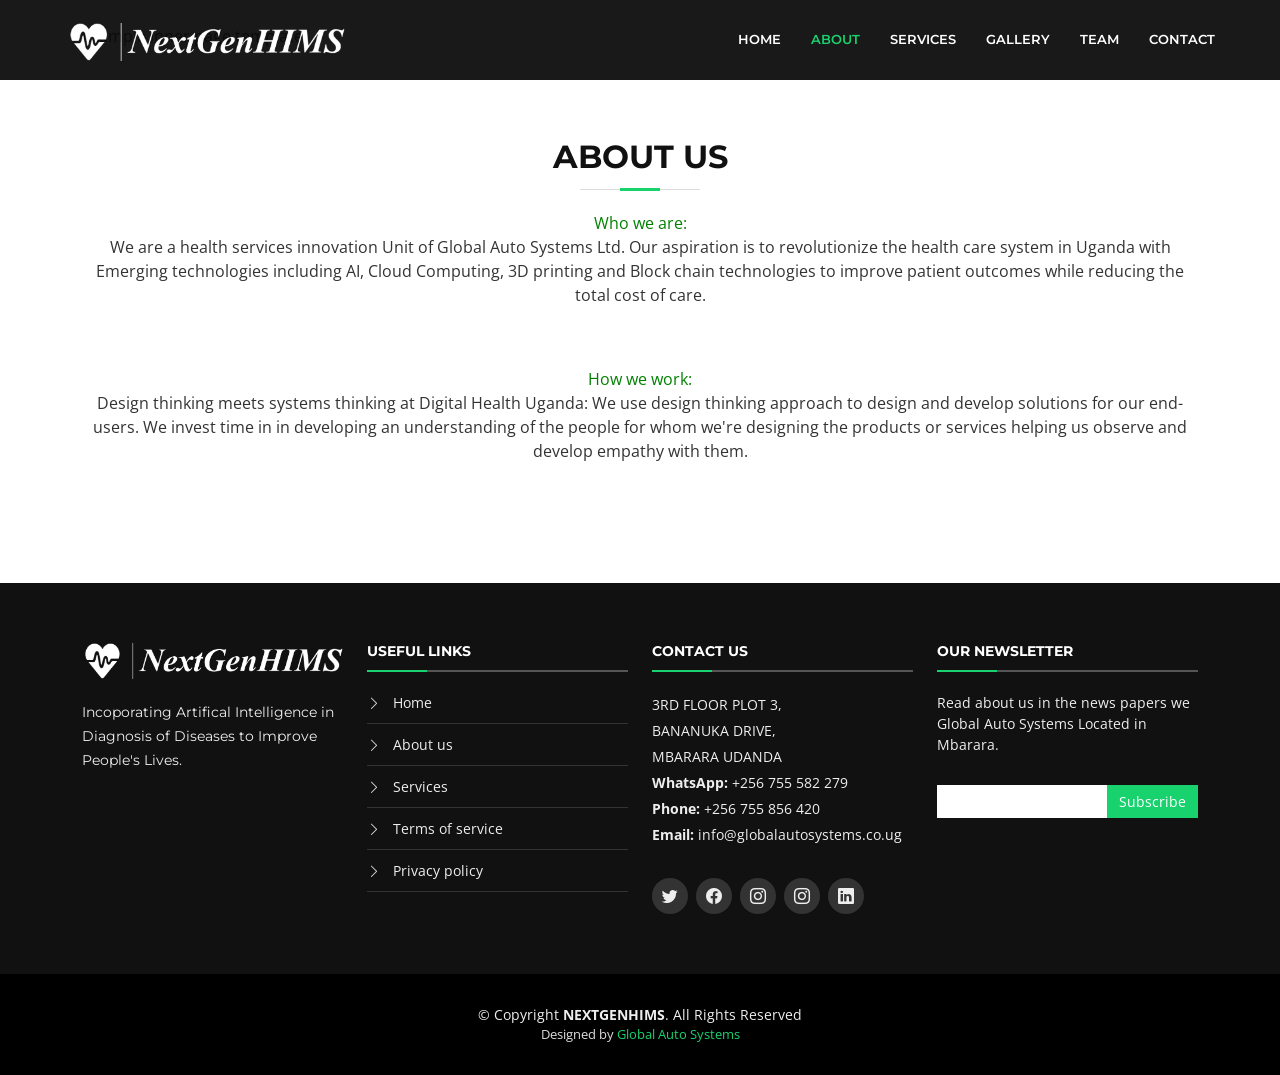
==== about.html @ 4ccf086f "first comment" ====
<!DOCTYPE html>
<html lang="en">

<head>
  <meta charset="utf-8">
  <meta content="width=device-width, initial-scale=1.0" name="viewport">

  <title>NexGenEms</title>
  <meta content="" name="description">
  <meta content="" name="keywords">

  <!-- Favicons -->
  <link style="height: 42cm; width: 42cm;" href="assets/img/NexGenEms logo.png" rel="icon">
  <link href="assets/img/apple-touch-icon.png" rel="apple-touch-icon">

  <!-- Google Fonts -->
  <link href="https://fonts.googleapis.com/css?family=Open+Sans:300,300i,400,400i,700,700i|Montserrat:300,400,500,700" rel="stylesheet">

  <!-- Vendor CSS Files -->
  <link href="assets/vendor/animate.css/animate.min.css" rel="stylesheet">
  <link href="assets/vendor/aos/aos.css" rel="stylesheet">
  <link href="assets/vendor/bootstrap/css/bootstrap.min.css" rel="stylesheet">
  <link href="assets/vendor/bootstrap-icons/bootstrap-icons.css" rel="stylesheet">
  <link href="assets/vendor/glightbox/css/glightbox.min.css" rel="stylesheet">
  <link href="assets/vendor/swiper/swiper-bundle.min.css" rel="stylesheet">

  <!-- Template Main CSS File -->
  <link href="assets/css/style.css" rel="stylesheet">

  <!-- =======================================================
  * Template Name: BizPage - v5.8.0
  * Template URL: https://bootstrapmade.com/bizpage-bootstrap-business-template/
  * Author: BootstrapMade.com
  * License: https://bootstrapmade.com/license/
  ======================================================== -->
</head>

<body>

  <!-- ======= Header ======= -->
  <header id="header" class="fixed-top d-flex align-items-center ">
    <div class="container-fluid">

      <div class="row justify-content-center align-items-center">
        <div class="col-xl-11 d-flex align-items-center justify-content-between">
          <!-- <h1 class="logo"><a href="index.html">NEXTGENHIMS</a></h1> -->
          <!-- Uncomment below if you prefer to use an image logo -->
          <a href="index.html" class="logo"><img src="assets/img/NexGenEms logo.png" alt="" class="img-fluid"></a>

          <nav id="navbar" class="navbar">
            <ul>
              <li><a class="nav-link scrollto " href="index.html">Home</a></li>
              <li><a class="nav-link scrollto active" href="about.html">About</a></li>
              <li><a class="nav-link scrollto" href="service.html">Services</a></li>
              <li><a class="nav-link scrollto " href="gallery.html">Gallery</a></li>
              <li><a class="nav-link scrollto" href="team.html">Team</a></li>
             
              <li><a class="nav-link scrollto" href="inner-page.html">Contact</a></li>
            </ul>
            <i class="bi bi-list mobile-nav-toggle"></i>
          </nav><!-- .navbar -->
        </div>
      </div>

    </div>
  </header><!-- End Header -->

  <main id="main">

    <section class="inner-page mt-4">
      <div class="container">
        <p>
          Example inner page template
        </p>
      </div>
    </section>

  <!-- ======= Skills Section ======= -->
    <section id="skills">
      <div class="container" data-aos="fade-up">

        <header class="section-header">
          <h3>About Us</h3>
          <p><span style="color: green;">Who we are:</span> <br>
             We are a health services innovation Unit of Global Auto Systems Ltd. Our aspiration is to revolutionize the health care system in Uganda with Emerging technologies including AI, Cloud Computing, 3D printing and Block chain technologies to improve patient outcomes while reducing the total cost of care.</p>

             <p>
              <span style="color: green;">How we work:</span> <br>
              Design thinking meets systems thinking at Digital Health Uganda: We use design thinking approach to design and develop solutions for our end-users. We invest time in in developing an understanding of the people for whom we're designing the products or services helping us observe and develop empathy with them.
             </p>
        </header>
        

        </div>
           
        <!-- <div class="store">
             <p style="text-align: center;">Read More</p>
             <div class="overlay">
              <div class="text">Global Auto Systems the best company in uganda located in Mbarara</div>
            </div>
        </div>      -->
    </section>
    <!-- End Skills Section -->

  
  </main><!-- End #main -->

<!-- ======= Footer ======= -->
<footer id="footer">
  <div class="footer-top">
    <div class="container">
      <div class="row">

        <div class="col-lg-3 col-md-6 footer-info">
          <a style="margin-right: 21px;" href="index.html" class="logo"><img src="assets/img/NexGenEms logo.png" alt="" class="img-fluid"></a><br><br>
          <!-- <h2>NEXTGENHIMS</h2> -->
          
          <p>Incoporating Artifical Intelligence in Diagnosis of Diseases to Improve People's Lives.</p>
        </div>

        <div class="col-lg-3 col-md-6 footer-links">
          <h4>Useful Links</h4>
          <ul>
            <li><i class="bi bi-chevron-right"></i> <a href="#">Home</a></li>
            <li><i class="bi bi-chevron-right"></i> <a href="#">About us</a></li>
            <li><i class="bi bi-chevron-right"></i> <a href="#">Services</a></li>
            <li><i class="bi bi-chevron-right"></i> <a href="#">Terms of service</a></li>
            <li><i class="bi bi-chevron-right"></i> <a href="#">Privacy policy</a></li>
          </ul>
        </div>

        <div class="col-lg-3 col-md-6 footer-contact">
          <h4>Contact Us</h4>
          <p>
            3RD FLOOR PLOT 3, <br>
            BANANUKA DRIVE,<br>
            MBARARA UDANDA <br>
            <strong>WhatsApp:</strong> +256 755 582 279<br>
            <strong>Phone:</strong> +256 755 856 420<br>
            <strong>Email:</strong> info@globalautosystems.co.ug<br>
          </p>

          <div class="social-links">
            <a href="#" class="twitter"><i class="bi bi-twitter"></i></a>
            <a href="#" class="facebook"><i class="bi bi-facebook"></i></a>
            <a href="#" class="instagram"><i class="bi bi-instagram"></i></a>
            <a href="#" class="instagram"><i class="bi bi-instagram"></i></a>
            <a href="#" class="linkedin"><i class="bi bi-linkedin"></i></a>
          </div>

        </div>

        <div class="col-lg-3 col-md-6 footer-newsletter">
          <h4>Our Newsletter</h4>
          <p>Read about us in the news papers we Global Auto Systems Located in Mbarara.</p>
          <form action="" method="post">
            <input type="email" name="email"><input type="submit" value="Subscribe">
          </form>
        </div>

      </div>
    </div>
  </div>

  <div class="container">
    <div class="copyright">
      &copy; Copyright <strong>NEXTGENHIMS</strong>. All Rights Reserved
    </div>
    <div class="credits">
      <!--
      All the links in the footer should remain intact.
      You can delete the links only if you purchased the pro version.
      Licensing information: https://bootstrapmade.com/license/
      Purchase the pro version with working PHP/AJAX contact form: https://bootstrapmade.com/buy/?theme=BizPage
    -->
      Designed by <a href="https://globalautosystems.co.ug/">Global Auto Systems</a>
    </div>
  </div>
</footer><!-- End Footer -->

<a href="#" class="back-to-top d-flex align-items-center justify-content-center"><i
    class="bi bi-arrow-up-short"></i></a>
<!-- Uncomment below i you want to use a preloader -->
<!-- <div id="preloader"></div> -->

<!-- Vendor JS Files -->
<script src="assets/vendor/purecounter/purecounter.js"></script>
<script src="assets/vendor/aos/aos.js"></script>
<script src="assets/vendor/bootstrap/js/bootstrap.bundle.min.js"></script>
<script src="assets/vendor/glightbox/js/glightbox.min.js"></script>
<script src="assets/vendor/isotope-layout/isotope.pkgd.min.js"></script>
<script src="assets/vendor/swiper/swiper-bundle.min.js"></script>
<script src="assets/vendor/waypoints/noframework.waypoints.js"></script>
<script src="assets/vendor/php-email-form/validate.js"></script>

<!-- Template Main JS File -->
<script src="assets/js/main.js"></script>
<!-- Custom template scripts -->
<script src="assets/js/magister.js"></script>

</body>

</html>
---- assets/css/style.css ----
/**
* Template Name: BizPage - v5.8.0
* Template URL: https://bootstrapmade.com/bizpage-bootstrap-business-template/
* Author: BootstrapMade.com
* License: https://bootstrapmade.com/license/
*/

/*--------------------------------------------------------------
# General
--------------------------------------------------------------*/
body {
  background: #fff;
  color: #666666;
  font-family: "Open Sans", sans-serif;
}

a {
  color: #18d26e;
  transition: 0.5s;
  text-decoration: none;
}

a:hover, a:active, a:focus {
  color: #18d36e;
  outline: none;
  text-decoration: none;
}

p {
  padding: 0;
  margin: 0 0 30px 0;
}

h1, h2, h3, h4, h5, h6 {
  font-family: "Montserrat", sans-serif;
  font-weight: 400;
  margin: 0 0 20px 0;
  padding: 0;
}

/*--------------------------------------------------------------
# Back to top button
--------------------------------------------------------------*/
.back-to-top {
  position: fixed;
  visibility: hidden;
  opacity: 0;
  right: 15px;
  bottom: 15px;
  z-index: 996;
  background: #18d26e;
  width: 40px;
  height: 40px;
  border-radius: 50px;
  transition: all 0.4s;
}
.back-to-top i {
  font-size: 28px;
  color: #fff;
  line-height: 0;
}
.back-to-top:hover {
  background: #2ce782;
  color: #fff;
}
.back-to-top.active {
  visibility: visible;
  opacity: 1;
}

/* Prelaoder */
#preloader {
  position: fixed;
  top: 0;
  left: 0;
  right: 0;
  bottom: 0;
  z-index: 9999;
  overflow: hidden;
  background: #fff;
}

#preloader:before {
  content: "";
  position: fixed;
  top: calc(50% - 30px);
  left: calc(50% - 30px);
  border: 6px solid #f2f2f2;
  border-top: 6px solid #18d26e;
  border-radius: 50%;
  width: 60px;
  height: 60px;
  -webkit-animation: animate-preloader 1s linear infinite;
  animation: animate-preloader 1s linear infinite;
}

@-webkit-keyframes animate-preloader {
  0% {
    transform: rotate(0deg);
  }
  100% {
    transform: rotate(360deg);
  }
}

@keyframes animate-preloader {
  0% {
    transform: rotate(0deg);
  }
  100% {
    transform: rotate(360deg);
  }
}
/*--------------------------------------------------------------
# Header
--------------------------------------------------------------*/
#header {
  transition: all 0.5s;
  z-index: 997;
  background: rgba(0, 0, 0, 0.9);
  height: 80px;
}
#header.header-transparent {
  background: transparent;
}
#header.header-scrolled {
  background: rgba(0, 0, 0, 0.9);
  height: 60px;
}
#header .logo {
  font-size: 34px;
  margin: 0;
  padding: 0;
  font-family: "Montserrat", sans-serif;
  font-weight: 700;
  letter-spacing: 3px;
  padding-left: 2px;
  /* border-left: 4px solid #18d26e; */
}
#header .logo a {
  color: #fff;
}
#header .logo img {
  height: 1cm;

  
}
@media (max-width: 992px) {
  #header .logo {
    font-size: 28px;
  }
}

/*--------------------------------------------------------------
# Navigation Menu
--------------------------------------------------------------*/
/**
* Desktop Navigation 
*/
.navbar {
  padding: 0;
}
.navbar ul {
  margin: 0;
  padding: 0;
  display: flex;
  list-style: none;
  align-items: center;
}
.navbar li {
  position: relative;
}
.navbar a, .navbar a:focus {
  display: flex;
  align-items: center;
  justify-content: space-between;
  padding: 10px 0 10px 30px;
  font-family: "Montserrat", sans-serif;
  font-size: 13px;
  font-weight: 600;
  color: #fff;
  white-space: nowrap;
  text-transform: uppercase;
  transition: 0.3s;
}
.navbar a i, .navbar a:focus i {
  font-size: 12px;
  line-height: 0;
  margin-left: 5px;
}
.navbar a:hover, .navbar .active, .navbar .active:focus, .navbar li:hover > a {
  color: #18d26e;
}
.navbar .dropdown ul {
  display: block;
  position: absolute;
  left: 14px;
  top: calc(100% + 30px);
  margin: 0;
  padding: 10px 0;
  z-index: 99;
  opacity: 0;
  visibility: hidden;
  background: #fff;
  box-shadow: 0px 0px 30px rgba(127, 137, 161, 0.25);
  transition: 0.3s;
}
.navbar .dropdown ul li {
  min-width: 200px;
}
.navbar .dropdown ul a {
  padding: 10px 20px;
  text-transform: none;
  color: #666666;
}
.navbar .dropdown ul a i {
  font-size: 12px;
}
.navbar .dropdown ul a:hover, .navbar .dropdown ul .active:hover, .navbar .dropdown ul li:hover > a {
  color: #18d26e;
}
.navbar .dropdown:hover > ul {
  opacity: 1;
  top: 100%;
  visibility: visible;
}
.navbar .dropdown .dropdown ul {
  top: 0;
  left: calc(100% - 30px);
  visibility: hidden;
}
.navbar .dropdown .dropdown:hover > ul {
  opacity: 1;
  top: 0;
  left: 100%;
  visibility: visible;
}
@media (max-width: 1366px) {
  .navbar .dropdown .dropdown ul {
    left: -90%;
  }
  .navbar .dropdown .dropdown:hover > ul {
    left: -100%;
  }
}


/********************************************************/
/*                    Navigation bar                    */
/********************************************************/
.mainmenu { z-index: 999999; width:100%;  padding: 5px 0 0 0;}
@media (min-width: 768px) {
	.mainmenu { position: fixed; }
}

.navbar-toggle {
	position:relative;
	float: right;
	display:block;
	padding: 9px 10px;
	background: rgba(255, 255, 255, 0.2);
	background-image: none;
	border: 0 none;
	top:0px; 
	-webkit-border-radius: 2px;
	   -moz-border-radius: 2px;
	        border-radius: 2px;
	outline: 0;
	opacity: 1;
	-webkit-transition: all .45s;
	   -moz-transition: all .45s;
	        transition: all .45s;
	        float: right;
}
.navbar-toggle .icon-bar {
  display: block;
  width: 22px;
  height: 2px;
  background: rgb(24,210,110);
}
.navbar-toggle .icon-bar + .icon-bar {
	margin-top: 4px;
}
.open .navbar-toggle { 
	top:-70px; 
	opacity: 0;  
}
.mainmenu .dropdown-menu {
	top: -14em;
	left: 0px;
	font-size: 13px;
	padding:0;
	background:none;
	border:0 none;
	border-radius: 2px;
	-webkit-box-shadow: none;
	box-shadow: none;
	display:block;
	opacity:0;
	-webkit-transition: all .45s;
	   -moz-transition: all .45s;
	        transition: all .45s;
}
.mainmenu .dropdown-menu .active { 
	font-weight:bold;
}
.mainmenu .open .dropdown-menu { 
	top:2px;
	opacity:1;
}
.mainmenu .dropdown-menu a { 
	padding:10px 10px;
	margin:0;
	color:white;
	text-decoration: none;
	-webkit-border-radius: 2px;
	   -moz-border-radius: 2px;
	        border-radius: 2px;
}
.mainmenu .dropdown-menu a:hover { 
	background:rgba(255,255,255,.1);
	color:white;
	padding:10px 8px 10px 12px;
}

/**
* Mobile Navigation 
*/
.mobile-nav-toggle {
  color: #fff;
  font-size: 28px;
  cursor: pointer;
  display: none;
  line-height: 0;
  transition: 0.5s;
}

@media (max-width: 991px) {
  .mobile-nav-toggle {
    display: block;
  }

  .navbar ul {
    display: none;
  }
}
.navbar-mobile {
  position: fixed;
  overflow: hidden;
  top: 0;
  right: 0;
  left: 0;
  bottom: 0;
  background: rgba(26, 26, 26, 0.9);
  transition: 0.3s;
  z-index: 999;
}
.navbar-mobile .mobile-nav-toggle {
  position: absolute;
  top: 15px;
  right: 15px;
}
.navbar-mobile ul {
  display: block;
  position: absolute;
  top: 55px;
  right: 15px;
  bottom: 15px;
  left: 15px;
  padding: 10px 0;
  background-color: #fff;
  overflow-y: auto;
  transition: 0.3s;
}
.navbar-mobile a, .navbar-mobile a:focus {
  padding: 10px 20px;
  font-size: 15px;
  color: #333333;
}
.navbar-mobile a:hover, .navbar-mobile .active, .navbar-mobile li:hover > a {
  color: #18d26e;
}
.navbar-mobile .getstarted, .navbar-mobile .getstarted:focus {
  margin: 15px;
}
.navbar-mobile .dropdown ul {
  position: static;
  display: none;
  margin: 10px 20px;
  padding: 10px 0;
  z-index: 99;
  opacity: 1;
  visibility: visible;
  background: #fff;
  box-shadow: 0px 0px 30px rgba(127, 137, 161, 0.25);
}
.navbar-mobile .dropdown ul li {
  min-width: 200px;
}
.navbar-mobile .dropdown ul a {
  padding: 10px 20px;
}
.navbar-mobile .dropdown ul a i {
  font-size: 12px;
}
.navbar-mobile .dropdown ul a:hover, .navbar-mobile .dropdown ul .active:hover, .navbar-mobile .dropdown ul li:hover > a {
  color: #18d26e;
}
.navbar-mobile .dropdown > .dropdown-active {
  display: block;
}


/*--------------------------------------------------------------
# overlay
--------------------------------------------------------------*/
.overlay {
  position: absolute;
  top: 0;
  bottom: 0;
  left: 0;
  right: 0;
  height: 100%;
  width: 100%;
  opacity: 0;
  transition: .5s ease;
  background-color: rgb(24,210,110);
}

.store:hover .overlay {
  opacity: 1;
}
.text {
  color: white;
  font-size: 20px;
  position: absolute;
  top: 50%;
  left: 50%;
  -webkit-transform: translate(-50%, -50%);
  -ms-transform: translate(-50%, -50%);
  transform: translate(-50%, -50%);
  text-align: center;
}

/*--------------------------------------------------------------
# Hero Section
--------------------------------------------------------------*/
#hero {
  width: 100%;
  height: 120vh;
  background: #000;
  overflow: hidden;
  position: relative;
}
@media (max-height: 500px) {
  #hero {
    height: 150vh;
  }
}
#hero .carousel, #hero .carousel-inner, #hero .carousel-item, #hero .carousel-item::before {
  position: absolute;
  top: 0;
  right: 0;
  left: 0;
  bottom: 0;
}
#hero .carousel-item {
  background-size: cover;
  background-position: center;
  background-repeat: no-repeat;
}
#hero .carousel-item::before {
  content: "";
  background-color: rgba(0, 0, 0, 0.7);
}
#hero .carousel-container {
  display: flex;
  justify-content: center;
  align-items: center;
  /* position: absolute; */
  margin-top: 100px;
  bottom: 0;
  top: 5px;
  left: 50px;
  right: 50px;
}
#hero .container {
  text-align: center;
}
#hero h2 {
  color: rgb(24,210,110);
  margin-bottom: 30px;
  font-size: 48px;
  font-weight: 700;
}
@media (max-width: 768px) {
  #hero h2 {
    font-size: 28px;
  }
}
#hero p {
  width: 80%;
  margin: 0 auto 30px auto;
  color: #fff;
}
@media (min-width: 1024px) {
  #hero p {
    width: 60%;
  }
}
#hero .carousel-fade {
  overflow: hidden;
}
#hero .carousel-fade .carousel-inner .carousel-item {
  transition-property: opacity;
}
#hero .carousel-fade .carousel-inner .carousel-item,
#hero .carousel-fade .carousel-inner .active.carousel-item-start,
#hero .carousel-fade .carousel-inner .active.carousel-item-end {
  opacity: 0;
}
#hero .carousel-fade .carousel-inner .active,
#hero .carousel-fade .carousel-inner .carousel-item-next.carousel-item-start,
#hero .carousel-fade .carousel-inner .carousel-item-prev.carousel-item-end {
  opacity: 1;
  transition: 0.5s;
}
#hero .carousel-fade .carousel-inner .carousel-item-next,
#hero .carousel-fade .carousel-inner .carousel-item-prev,
#hero .carousel-fade .carousel-inner .active.carousel-item-start,
#hero .carousel-fade .carousel-inner .active.carousel-item-end {
  left: 0;
  transform: translate3d(0, 0, 0);
}
#hero .carousel-control-prev, #hero .carousel-control-next {
  width: 10%;
}
@media (min-width: 1024px) {
  #hero .carousel-control-prev, #hero .carousel-control-next {
    width: 5%;
  }
}
#hero .carousel-control-next-icon, #hero .carousel-control-prev-icon {
  background: none;
  font-size: 32px;
  color: rgb(24,210,110);
  line-height: 1;
}
#hero .carousel-indicators li {
  cursor: pointer;
}
#hero .btn-get-started {
  font-family: "Montserrat", sans-serif;
  font-weight: 500;
  font-size: 16px;
  letter-spacing: 1px;
  display: inline-block;
  padding: 8px 32px;
  border-radius: 50px;
  transition: 0.5s;
  margin: 10px;
  color: #fff;
  background: #18d26e;
}
#hero .btn-get-started:hover {
  background: #fff;
  color: #18d26e;
}

/*--------------------------------------------------------------
# Sections
--------------------------------------------------------------*/
section {
  overflow: hidden;
}

/* Sections Header
--------------------------------*/
.section-header h3 {
  font-size: 32px;
  color: #111;
  text-transform: uppercase;
  text-align: center;
  font-weight: 700;
  position: relative;
  padding-bottom: 15px;
}
.section-header h3::before {
  content: "";
  position: absolute;
  display: block;
  width: 120px;
  height: 1px;
  background: #ddd;
  bottom: 1px;
  left: calc(50% - 60px);
}
.section-header h3::after {
  content: "";
  position: absolute;
  display: block;
  width: 40px;
  height: 3px;
  background: #18d26e;
  bottom: 0;
  left: calc(50% - 20px);
}
.section-header p {
  text-align: center;
  padding-bottom: 30px;
  color: #333;
}

/* Section with background
--------------------------------*/
.section-bg {
  background: #f7f7f7;
}

/*--------------------------------------------------------------
# Breadcrumbs
--------------------------------------------------------------*/
.breadcrumbs {
  padding: 20px 0;
  background-color: #f7f7f7;
  min-height: 40px;
  margin-top: 80px;
}
.breadcrumbs h2 {
  font-size: 24px;
  margin-bottom: 0;
  font-weight: 400;
}
.breadcrumbs ol {
  display: flex;
  flex-wrap: wrap;
  list-style: none;
  padding: 0;
  margin: 0;
  font-size: 14px;
}
.breadcrumbs ol li + li {
  padding-left: 10px;
}
.breadcrumbs ol li + li::before {
  display: inline-block;
  padding-right: 10px;
  color: #6c757d;
  content: "/";
}
@media (max-width: 768px) {
  .breadcrumbs .d-flex {
    display: block !important;
  }
  .breadcrumbs ol {
    display: block;
  }
  .breadcrumbs ol li {
    display: inline-block;
  }
}

/* Featured Services Section
--------------------------------*/
#featured-services {
  background: #000;
}
#featured-services .box {
  padding: 30px 20px;
}
#featured-services .box-bg {
  background-image: linear-gradient(0deg, #000000 0%, #242323 50%, #000000 100%);
}
#featured-services i {
  color: #18d26e;
  font-size: 48px;
  display: inline-block;
  line-height: 1;
}
#featured-services h4 {
  font-weight: 400;
  margin: 15px 0;
  font-size: 18px;
}
#featured-services h4 a {
  color: #fff;
}
#featured-services h4 a:hover {
  color: #18d26e;
}
#featured-services p {
  font-size: 14px;
  line-height: 24px;
  color: #fff;
  margin-bottom: 0;
}

/* About Us Section
--------------------------------*/
#about {
  background: url("../img/about-bg.jpg") center top no-repeat fixed;
  background-size: cover;
  padding: 40px 0 40px 0;
  position: relative;
}
#about::before {
  content: "";
  position: absolute;
  left: 0;
  right: 0;
  top: 0;
  bottom: 0;
  /* background: rgba(255, 255, 255, 0.92); */
  z-index: 9;
}
#about .container {
  position: relative;
  z-index: 10;
}
#about .about-col {
  background: #fff;
  border-radius: 0 0 4px 4px;
  box-shadow: 0px 2px 12px rgba(0, 0, 0, 0.08);
  margin-bottom: 20px;
}
#about .about-col .img {
  position: relative;
}
#about .about-col .img img {
  border-radius: 4px 4px 0 0;
}
#about .about-col .icon {
  width: 64px;
  height: 64px;
  text-align: center;
  position: absolute;
  background-color: #18d26e;
  border-radius: 50%;
  border: 4px solid #fff;
  left: calc(50% - 32px);
  bottom: -30px;
  transition: 0.3s;
  display: flex;
  align-items: center;
  justify-content: center;
}
#about .about-col i {
  font-size: 28px;
  line-height: 0;
  color: #fff;
  transition: 0.3s;
}
#about .about-col:hover .icon {
  background-color: #fff;
}
#about .about-col:hover i {
  color: #18d26e;
}
#about .about-col h2 {
  color: #000;
  text-align: center;
  font-weight: 700;
  font-size: 20px;
  padding: 0;
  margin: 40px 0 12px 0;
}
#about .about-col h2 a {
  color: #000;
}
#about .about-col h2 a:hover {
  color: #18d26e;
}
#about .about-col p {
  font-size: 14px;
  line-height: 24px;
  color: #333;
  margin-bottom: 0;
  padding: 0 20px 20px 20px;
}

/* Services Section
--------------------------------*/
#services {
  background: #fff;
  background-size: cover;
  padding: 60px 0 40px 0;
}
#services .box {
  margin-bottom: 30px;
}
#services .icon {
  float: left;
}
#services .icon i {
  color: #18d26e;
  font-size: 36px;
  line-height: 0;
  transition: 0.5s;
}
#services .title {
  margin-left: 60px;
  font-weight: 700;
  margin-bottom: 15px;
  font-size: 18px;
}
#services .title a {
  color: #111;
}
#services .box:hover .title a {
  color: #18d26e;
}
#services .description {
  font-size: 14px;
  margin-left: 60px;
  line-height: 24px;
  margin-bottom: 0;
}

/* Call To Action Section
--------------------------------*/
#call-to-action {
  background: linear-gradient(rgba(0, 142, 99, 0.1), rgba(0, 0, 0, 0.1)), url(../img/call-to-action-bg.jpg) fixed center center;
  background-size: cover;
  padding: 60px 0;
}
#call-to-action h3 {
  color: #fff;
  font-size: 28px;
  font-weight: 700;
}
#call-to-action p {
  color: #fff;
}
#call-to-action .cta-btn {
  font-family: "Montserrat", sans-serif;
  text-transform: uppercase;
  font-weight: 500;
  font-size: 16px;
  letter-spacing: 1px;
  display: inline-block;
  padding: 8px 28px;
  border-radius: 25px;
  transition: 0.5s;
  margin-top: 10px;
  border: 2px solid #fff;
  color: #fff;
}
#call-to-action .cta-btn:hover {
  background: #18d26e;
  border: 2px solid #18d26e;
}

/* Call To Action Section
--------------------------------*/
#skills {
  padding: 60px 0;
}
#skills .progress {
  height: 35px;
  margin-bottom: 10px;
  border-radius: 0;
}
#skills .progress .skill {
  font-family: "Open Sans", sans-serif;
  line-height: 35px;
  padding: 0;
  margin: 0 0 0 20px;
  text-transform: uppercase;
}
#skills .progress .skill .val {
  float: right;
  font-style: normal;
  margin: 0 20px 0 0;
}
#skills .progress-bar {
  width: 1px;
  text-align: left;
  transition: 0.9s;
}

/* Facts Section
--------------------------------*/
#facts {
  background: url("../img/facts-bg.jpg") center top no-repeat fixed;
  background-size: cover;
  padding: 60px 0 0 0;
  position: relative;
}
#facts::before {
  content: "";
  position: absolute;
  left: 0;
  right: 0;
  top: 0;
  bottom: 0;
  background: rgba(255, 255, 255, 0.88);
  z-index: 9;
}
#facts .container {
  position: relative;
  z-index: 10;
}
#facts .counters span {
  font-family: "Montserrat", sans-serif;
  font-weight: bold;
  font-size: 48px;
  display: block;
  color: #18d26e;
}
#facts .counters p {
  padding: 0;
  margin: 0 0 20px 0;
  font-family: "Montserrat", sans-serif;
  font-size: 14px;
  color: #111;
}
#facts .facts-img {
  text-align: center;
  padding-top: 30px;
}

/* Portfolio Section
--------------------------------*/
#portfolio {
  padding: 60px 0;
}
#portfolio #portfolio-flters {
  padding: 0;
  margin: 5px 0 35px 0;
  list-style: none;
  text-align: center;
}
#portfolio #portfolio-flters li {
  cursor: pointer;
  margin: 15px 15px 15px 0;
  display: inline-block;
  padding: 10px 20px;
  font-size: 12px;
  line-height: 20px;
  color: #666666;
  border-radius: 4px;
  text-transform: uppercase;
  background: #fff;
  margin-bottom: 5px;
  transition: all 0.3s ease-in-out;
}
#portfolio #portfolio-flters li:hover, #portfolio #portfolio-flters li.filter-active {
  background: #18d26e;
  color: #fff;
}
#portfolio #portfolio-flters li:last-child {
  margin-right: 0;
}
#portfolio .portfolio-wrap {
  box-shadow: 0px 2px 12px rgba(0, 0, 0, 0.08);
  transition: 0.3s;
}
#portfolio .portfolio-wrap:hover {
  box-shadow: 0px 4px 14px rgba(0, 0, 0, 0.16);
}
#portfolio .portfolio-item {
  position: relative;
  height: 360px;
  overflow: hidden;
}
#portfolio .portfolio-item figure {
  background: #000;
  overflow: hidden;
  height: 240px;
  position: relative;
  border-radius: 4px 4px 0 0;
  margin: 0;
}
#portfolio .portfolio-item figure:hover img {
  opacity: 0.4;
  transition: 0.3s;
}
#portfolio .portfolio-item figure .link-preview, #portfolio .portfolio-item figure .link-details {
  position: absolute;
  display: inline-flex;
  align-items: center;
  justify-content: center;
  opacity: 0;
  line-height: 1;
  text-align: center;
  width: 36px;
  height: 36px;
  background: #fff;
  border-radius: 50%;
  transition: 0.2s linear;
}
#portfolio .portfolio-item figure .link-preview i, #portfolio .portfolio-item figure .link-details i {
  font-size: 22px;
  color: #333;
  line-height: 0;
}
#portfolio .portfolio-item figure .link-preview:hover, #portfolio .portfolio-item figure .link-details:hover {
  background: #18d26e;
}
#portfolio .portfolio-item figure .link-preview:hover i, #portfolio .portfolio-item figure .link-details:hover i {
  color: #fff;
}
#portfolio .portfolio-item figure .link-preview {
  left: calc(50% - 38px);
  top: calc(50% - 18px);
}
#portfolio .portfolio-item figure .link-details {
  right: calc(50% - 38px);
  top: calc(50% - 18px);
}
#portfolio .portfolio-item figure:hover .link-preview {
  opacity: 1;
  left: calc(50% - 44px);
}
#portfolio .portfolio-item figure:hover .link-details {
  opacity: 1;
  right: calc(50% - 44px);
}
#portfolio .portfolio-item .portfolio-info {
  background: #fff;
  text-align: center;
  padding: 30px;
  height: 90px;
  border-radius: 0 0 3px 3px;
}
#portfolio .portfolio-item .portfolio-info h4 {
  font-size: 18px;
  line-height: 1px;
  font-weight: 700;
  margin-bottom: 18px;
  padding-bottom: 0;
}
#portfolio .portfolio-item .portfolio-info h4 a {
  color: #333;
}
#portfolio .portfolio-item .portfolio-info h4 a:hover {
  color: #18d26e;
}
#portfolio .portfolio-item .portfolio-info p {
  padding: 0;
  margin: 0;
  color: #b8b8b8;
  font-weight: 500;
  font-size: 14px;
  text-transform: uppercase;
}

/*--------------------------------------------------------------
# Portfolio Details
--------------------------------------------------------------*/
.portfolio-details {
  padding-top: 40px;
}
.portfolio-details .portfolio-details-slider img {
  width: 100%;
}
.portfolio-details .portfolio-details-slider .swiper-pagination {
  margin-top: 20px;
  position: relative;
}
.portfolio-details .portfolio-details-slider .swiper-pagination .swiper-pagination-bullet {
  width: 12px;
  height: 12px;
  background-color: #fff;
  opacity: 1;
  border: 1px solid #18d26e;
}
.portfolio-details .portfolio-details-slider .swiper-pagination .swiper-pagination-bullet-active {
  background-color: #18d26e;
}
.portfolio-details .portfolio-info {
  padding: 30px;
  box-shadow: 0px 0 30px rgba(51, 51, 51, 0.08);
}
.portfolio-details .portfolio-info h3 {
  font-size: 22px;
  font-weight: 700;
  margin-bottom: 20px;
  padding-bottom: 20px;
  border-bottom: 1px solid #eee;
}
.portfolio-details .portfolio-info ul {
  list-style: none;
  padding: 0;
  font-size: 15px;
}
.portfolio-details .portfolio-info ul li + li {
  margin-top: 10px;
}
.portfolio-details .portfolio-description {
  padding-top: 30px;
}
.portfolio-details .portfolio-description h2 {
  font-size: 26px;
  font-weight: 700;
  margin-bottom: 20px;
}
.portfolio-details .portfolio-description p {
  padding: 0;
}

/* Clients Section
--------------------------------*/
#clients {
  padding: 60px 0;
}
#clients img {
  opacity: 0.5;
  transition: 0.3s;
}
#clients img:hover {
  opacity: 1;
}
#clients .swiper-pagination {
  margin-top: 30px;
  position: relative;
}
#clients .swiper-pagination .swiper-pagination-bullet {
  width: 12px;
  height: 12px;
  background-color: #fff;
  opacity: 1;
  border: 1px solid #18d26e;
}
#clients .swiper-pagination .swiper-pagination-bullet-active {
  background-color: #18d26e;
}

/* Testimonials Section
--------------------------------*/
#testimonials {
  padding: 60px 0;
}
#testimonials .section-header {
  margin-bottom: 40px;
}
#testimonials .testimonials-carousel, #testimonials .testimonials-slider {
  overflow: hidden;
}
#testimonials .testimonial-item {
  text-align: center;
}
#testimonials .testimonial-item .testimonial-img {
  width: 120px;
  border-radius: 50%;
  border: 4px solid #fff;
  margin: 0 auto;
}
#testimonials .testimonial-item h3 {
  font-size: 20px;
  font-weight: bold;
  margin: 10px 0 5px 0;
  color: #111;
}
#testimonials .testimonial-item h4 {
  font-size: 14px;
  color: #999;
  margin: 0 0 15px 0;
}
#testimonials .testimonial-item .quote-sign-left {
  margin-top: -15px;
  padding-right: 10px;
  display: inline-block;
  width: 37px;
}
#testimonials .testimonial-item .quote-sign-right {
  margin-bottom: -15px;
  padding-left: 10px;
  display: inline-block;
  max-width: 100%;
  width: 37px;
}
#testimonials .testimonial-item p {
  font-style: italic;
  margin: 0 auto 15px auto;
}
@media (min-width: 992px) {
  #testimonials .testimonial-item p {
    width: 80%;
  }
}
#testimonials .swiper-pagination {
  margin-top: 20px;
  position: relative;
}
#testimonials .swiper-pagination .swiper-pagination-bullet {
  width: 12px;
  height: 12px;
  background-color: #fff;
  opacity: 1;
  border: 1px solid #18d26e;
}
#testimonials .swiper-pagination .swiper-pagination-bullet-active {
  background-color: #18d26e;
}

/* Team Section
--------------------------------*/
#team {
  background: #fff;
  padding: 60px 0;
}
#team .member {
  text-align: center;
  margin-bottom: 20px;
  background: #000;
  position: relative;
}
#team .member .member-info {
  opacity: 0;
  display: flex;
  justify-content: center;
  align-items: center;
  position: absolute;
  bottom: 0;
  top: 0;
  left: 0;
  right: 0;
  transition: 0.2s;
}
#team .member .member-info-content {
  margin-top: -50px;
  transition: margin 0.2s;
}
#team .member:hover .member-info {
  background: rgba(0, 0, 0, 0.7);
  opacity: 1;
  transition: 0.4s;
}
#team .member:hover .member-info-content {
  margin-top: 0;
  transition: margin 0.4s;
}
#team .member h4 {
  font-weight: 700;
  margin-bottom: 2px;
  font-size: 18px;
  color: #fff;
}
#team .member span {
  font-style: italic;
  display: block;
  font-size: 13px;
  color: #fff;
}
#team .member .social {
  margin-top: 15px;
}
#team .member .social a {
  transition: none;
  color: #fff;
}
#team .member .social a:hover {
  color: #18d26e;
}
#team .member .social i {
  font-size: 18px;
  margin: 0 2px;
}

/* Contact Section
--------------------------------*/
#contact {
  padding: 60px 0;
}
#contact .contact-info {
  margin-bottom: 20px;
  text-align: center;
}
#contact .contact-info i {
  font-size: 48px;
  display: inline-block;
  margin-bottom: 10px;
  color: #18d26e;
}
#contact .contact-info address, #contact .contact-info p {
  margin-bottom: 0;
  color: #000;
}
#contact .contact-info h3 {
  font-size: 18px;
  margin-bottom: 15px;
  font-weight: bold;
  text-transform: uppercase;
  color: #999;
}
#contact .contact-info a {
  color: #000;
}
#contact .contact-info a:hover {
  color: #18d26e;
}
#contact .contact-address, #contact .contact-phone, #contact .contact-email {
  margin-bottom: 20px;
}
@media (min-width: 768px) {
  #contact .contact-address, #contact .contact-phone, #contact .contact-email {
    padding: 20px 0;
  }
}
@media (min-width: 768px) {
  #contact .contact-phone {
    border-left: 1px solid #ddd;
    border-right: 1px solid #ddd;
  }
}
#contact .php-email-form {
  box-shadow: 0 0 30px rgba(214, 215, 216, 0.6);
  padding: 30px;
  background: #fff;
}
#contact .php-email-form .error-message {
  display: none;
  color: #fff;
  background: #ed3c0d;
  text-align: left;
  padding: 15px;
  font-weight: 600;
}
#contact .php-email-form .error-message br + br {
  margin-top: 25px;
}
#contact .php-email-form .sent-message {
  display: none;
  color: #fff;
  background: #18d26e;
  text-align: center;
  padding: 15px;
  font-weight: 600;
}
#contact .php-email-form .loading {
  display: none;
  background: #fff;
  text-align: center;
  padding: 15px;
}
#contact .php-email-form .loading:before {
  content: "";
  display: inline-block;
  border-radius: 50%;
  width: 24px;
  height: 24px;
  margin: 0 10px -6px 0;
  border: 3px solid #18d26e;
  border-top-color: #eee;
  -webkit-animation: animate-loading 1s linear infinite;
  animation: animate-loading 1s linear infinite;
}
#contact .php-email-form .form-group {
  margin-bottom: 20px;
}
#contact .php-email-form input, #contact .php-email-form textarea {
  padding: 10px 14px;
  border-radius: 0;
  box-shadow: none;
  font-size: 15px;
}
#contact .php-email-form input::focus, #contact .php-email-form textarea::focus {
  background-color: #18d26e;
}
#contact .php-email-form button[type=submit] {
  background: #18d26e;
  border: 0;
  padding: 10px 30px;
  color: #fff;
  transition: 0.4s;
  cursor: pointer;
}
#contact .php-email-form button[type=submit]:hover {
  background: #13a456;
}
@-webkit-keyframes animate-loading {
  0% {
    transform: rotate(0deg);
  }
  100% {
    transform: rotate(360deg);
  }
}
@keyframes animate-loading {
  0% {
    transform: rotate(0deg);
  }
  100% {
    transform: rotate(360deg);
  }
}

/*--------------------------------------------------------------
# Blog
--------------------------------------------------------------*/
.blog {
  padding: 40px 0 20px 0;
}
.blog .entry {
  padding: 30px;
  margin-bottom: 60px;
  box-shadow: 0 4px 16px rgba(0, 0, 0, 0.1);
}
.blog .entry .entry-img {
  max-height: 440px;
  margin: -30px -30px 20px -30px;
  overflow: hidden;
}
.blog .entry .entry-title {
  font-size: 28px;
  font-weight: bold;
  padding: 0;
  margin: 0 0 20px 0;
}
.blog .entry .entry-title a {
  color: #333333;
  transition: 0.3s;
}
.blog .entry .entry-title a:hover {
  color: #18d26e;
}
.blog .entry .entry-meta {
  margin-bottom: 15px;
  color: #18d26e;
}
.blog .entry .entry-meta ul {
  display: flex;
  flex-wrap: wrap;
  list-style: none;
  align-items: center;
  padding: 0;
  margin: 0;
}
.blog .entry .entry-meta ul li + li {
  padding-left: 20px;
}
.blog .entry .entry-meta i {
  font-size: 16px;
  margin-right: 8px;
  line-height: 0;
}
.blog .entry .entry-meta a {
  color: #666666;
  font-size: 14px;
  display: inline-block;
  line-height: 1;
}
.blog .entry .entry-content p {
  line-height: 24px;
}
.blog .entry .entry-content .read-more {
  -moz-text-align-last: right;
  text-align-last: right;
}
.blog .entry .entry-content .read-more a {
  display: inline-block;
  background: #fff;
  color: #333333;
  padding: 6px 30px 8px 30px;
  transition: 0.3s;
  font-size: 14px;
  border-radius: 50px;
  border: 2px solid #18d26e;
}
.blog .entry .entry-content .read-more a:hover {
  background: #18d26e;
  color: #fff;
}
.blog .entry .entry-content h3 {
  font-size: 22px;
  margin-top: 30px;
  font-weight: bold;
}
.blog .entry .entry-content blockquote {
  overflow: hidden;
  background-color: #fafafa;
  padding: 60px;
  position: relative;
  text-align: center;
  margin: 20px 0;
}
.blog .entry .entry-content blockquote p {
  color: #666666;
  line-height: 1.6;
  margin-bottom: 0;
  font-style: italic;
  font-weight: 500;
  font-size: 22px;
}
.blog .entry .entry-content blockquote::after {
  content: "";
  position: absolute;
  left: 0;
  top: 0;
  bottom: 0;
  width: 3px;
  background-color: #18d26e;
  margin-top: 20px;
  margin-bottom: 20px;
}
.blog .entry .entry-footer {
  padding-top: 10px;
  border-top: 1px solid #e6e6e6;
}
.blog .entry .entry-footer i {
  color: #18d26e;
  display: inline;
}
.blog .entry .entry-footer a {
  color: #666666;
  transition: 0.3s;
}
.blog .entry .entry-footer a:hover {
  color: #18d26e;
}
.blog .entry .entry-footer .cats {
  list-style: none;
  display: inline;
  padding: 0 20px 0 0;
  font-size: 14px;
}
.blog .entry .entry-footer .cats li {
  display: inline-block;
}
.blog .entry .entry-footer .tags {
  list-style: none;
  display: inline;
  padding: 0;
  font-size: 14px;
}
.blog .entry .entry-footer .tags li {
  display: inline-block;
}
.blog .entry .entry-footer .tags li + li::before {
  padding-right: 6px;
  color: #6c757d;
  content: ",";
}
.blog .entry .entry-footer .share {
  font-size: 16px;
}
.blog .entry .entry-footer .share i {
  padding-left: 5px;
}
.blog .entry-single {
  margin-bottom: 30px;
}
.blog .blog-author {
  padding: 20px;
  margin-bottom: 30px;
  box-shadow: 0 4px 16px rgba(0, 0, 0, 0.1);
}
.blog .blog-author img {
  width: 120px;
  margin-right: 20px;
}
.blog .blog-author h4 {
  font-weight: 600;
  font-size: 22px;
  margin-bottom: 0px;
  padding: 0;
  color: #333333;
}
.blog .blog-author .social-links {
  margin: 0 10px 10px 0;
}
.blog .blog-author .social-links a {
  color: rgba(51, 51, 51, 0.4);
  margin-right: 5px;
  transition: 0.3s;
}
.blog .blog-author .social-links a:hover {
  color: #18d26e;
}
.blog .blog-author p {
  font-style: italic;
  color: #666666;
}
.blog .blog-comments {
  margin-bottom: 30px;
}
.blog .blog-comments .comments-count {
  font-weight: bold;
}
.blog .blog-comments .comment {
  margin-top: 30px;
  position: relative;
}
.blog .blog-comments .comment .comment-img {
  margin-right: 14px;
}
.blog .blog-comments .comment .comment-img img {
  width: 60px;
}
.blog .blog-comments .comment h5 {
  font-size: 16px;
  margin-bottom: 2px;
}
.blog .blog-comments .comment h5 a {
  font-weight: bold;
  color: #666666;
  transition: 0.3s;
}
.blog .blog-comments .comment h5 a:hover {
  color: #333333;
}
.blog .blog-comments .comment h5 .reply {
  padding-left: 10px;
  color: #18d26e;
}
.blog .blog-comments .comment h5 .reply i {
  font-size: 20px;
}
.blog .blog-comments .comment time {
  display: block;
  font-size: 14px;
  color: #999999;
  margin-bottom: 5px;
}
.blog .blog-comments .comment.comment-reply {
  padding-left: 40px;
}
.blog .blog-comments .reply-form {
  margin-top: 30px;
  padding: 30px;
  box-shadow: 0 4px 16px rgba(0, 0, 0, 0.1);
}
.blog .blog-comments .reply-form h4 {
  font-weight: bold;
  font-size: 22px;
}
.blog .blog-comments .reply-form p {
  font-size: 14px;
}
.blog .blog-comments .reply-form input {
  border-radius: 4px;
  padding: 10px 10px;
  font-size: 14px;
}
.blog .blog-comments .reply-form input:focus {
  box-shadow: none;
  border-color: #666666;
}
.blog .blog-comments .reply-form textarea {
  border-radius: 4px;
  padding: 10px 10px;
  font-size: 14px;
}
.blog .blog-comments .reply-form textarea:focus {
  box-shadow: none;
  border-color: #666666;
}
.blog .blog-comments .reply-form .form-group {
  margin-bottom: 25px;
}
.blog .blog-comments .reply-form .btn-primary {
  border-radius: 50px;
  padding: 10px 30px;
  border: 0;
  background-color: #18d26e;
}
.blog .blog-comments .reply-form .btn-primary:hover {
  background-color: #1ee57a;
}
.blog .blog-pagination {
  color: #18d26e;
}
.blog .blog-pagination ul {
  display: flex;
  padding: 0;
  margin: 0;
  list-style: none;
}
.blog .blog-pagination li {
  margin: 0 5px;
  transition: 0.3s;
}
.blog .blog-pagination li a {
  color: #18d26e;
  padding: 6px 20px;
  display: flex;
  align-items: center;
  justify-content: center;
  border-radius: 50px;
  font-weight: bold;
}
.blog .blog-pagination li.active, .blog .blog-pagination li:hover {
  background: #18d26e;
  border-radius: 50px;
}
.blog .blog-pagination li.active a, .blog .blog-pagination li:hover a {
  color: #fff;
}
.blog .sidebar {
  padding: 30px;
  margin: 0 0 60px 20px;
  box-shadow: 0 4px 16px rgba(0, 0, 0, 0.1);
}
.blog .sidebar .sidebar-title {
  font-size: 20px;
  font-weight: 700;
  padding: 0 0 0 0;
  margin: 0 0 15px 0;
  color: #333333;
  position: relative;
}
.blog .sidebar .sidebar-item {
  margin-bottom: 30px;
}
.blog .sidebar .search-form form {
  background: #fff;
  border: 1px solid #ddd;
  padding: 3px 10px;
  position: relative;
  border-radius: 50px;
}
.blog .sidebar .search-form form input {
  border: 0;
  padding: 4px;
  border-radius: 4px;
  width: calc(100% - 70px);
  box-shadow: none;
}
.blog .sidebar .search-form form input:focus {
  box-shadow: none;
}
.blog .sidebar .search-form form button {
  position: absolute;
  top: 0;
  right: 0;
  bottom: 0;
  border: 0;
  background: none;
  font-size: 16px;
  padding: 0 30px;
  margin: -1px;
  background: #18d26e;
  color: #fff;
  transition: 0.3s;
  line-height: 0;
  border-radius: 50px;
}
.blog .sidebar .search-form form button i {
  line-height: 0;
}
.blog .sidebar .search-form form button:hover {
  background: #13a456;
}
.blog .sidebar .categories ul {
  list-style: none;
  padding: 0;
}
.blog .sidebar .categories ul li + li {
  padding-top: 10px;
}
.blog .sidebar .categories ul a {
  color: #333333;
  transition: 0.3s;
}
.blog .sidebar .categories ul a:hover {
  color: #18d26e;
}
.blog .sidebar .categories ul a span {
  padding-left: 5px;
  color: #b3b3b3;
  font-size: 14px;
}
.blog .sidebar .recent-posts .post-item + .post-item {
  margin-top: 15px;
}
.blog .sidebar .recent-posts img {
  width: 80px;
  float: left;
}
.blog .sidebar .recent-posts h4 {
  font-size: 15px;
  margin-left: 95px;
  font-weight: bold;
}
.blog .sidebar .recent-posts h4 a {
  color: #333333;
  transition: 0.3s;
}
.blog .sidebar .recent-posts h4 a:hover {
  color: #18d26e;
}
.blog .sidebar .recent-posts time {
  display: block;
  margin-left: 95px;
  font-style: italic;
  font-size: 14px;
  color: #b3b3b3;
}
.blog .sidebar .tags {
  margin-bottom: -10px;
}
.blog .sidebar .tags ul {
  list-style: none;
  padding: 0;
}
.blog .sidebar .tags ul li {
  display: inline-block;
}
.blog .sidebar .tags ul a {
  color: #333333;
  font-size: 14px;
  padding: 6px 20px;
  margin: 0 6px 8px 0;
  border: 1px solid #18d26e;
  display: inline-block;
  border-radius: 50px;
  transition: 0.3s;
}
.blog .sidebar .tags ul a:hover {
  color: #fff;
  background: #18d26e;
}
.blog .sidebar .tags ul a span {
  padding-left: 5px;
  color: white;
  font-size: 14px;
}

/*--------------------------------------------------------------
# Footer
--------------------------------------------------------------*/
#footer {
  background: #000;
  padding: 0 0 30px 0;
  color: #eee;
  font-size: 14px;
}
#footer .footer-top {
  background: #111;
  padding: 60px 0 30px 0;
}
#footer .footer-top .footer-info {
  margin-bottom: 30px;
}
#footer .footer-top .footer-info h3 {
  font-size: 34px;
  margin: 0 0 20px 0;
  padding: 2px 0 2px 10px;
  line-height: 1;
  font-family: "Montserrat", sans-serif;
  font-weight: 700;
  letter-spacing: 3px;
  border-left: 4px solid #18d26e;
}
#footer .footer-top .footer-info p {
  font-size: 14px;
  line-height: 24px;
  margin-bottom: 0;
  font-family: "Montserrat", sans-serif;
  color: #eee;
}
#footer .footer-top .social-links a {
  display: inline-block;
  background: #333;
  color: #eee;
  line-height: 1;
  margin-right: 4px;
  border-radius: 50%;
  width: 36px;
  height: 36px;
  transition: 0.3s;
  display: inline-flex;
  align-items: center;
  justify-content: center;
}
#footer .footer-top .social-links a i {
  line-height: 0;
  font-size: 16px;
}
#footer .footer-top .social-links a:hover {
  background: #18d26e;
  color: #fff;
}
#footer .footer-top h4 {
  font-size: 14px;
  font-weight: bold;
  color: #fff;
  text-transform: uppercase;
  position: relative;
  padding-bottom: 12px;
}
#footer .footer-top h4::before, #footer .footer-top h4::after {
  content: "";
  position: absolute;
  left: 0;
  bottom: 0;
  height: 2px;
}
#footer .footer-top h4::before {
  right: 0;
  background: #555;
}
#footer .footer-top h4::after {
  background: #18d26e;
  width: 60px;
}
#footer .footer-top .footer-links {
  margin-bottom: 30px;
}
#footer .footer-top .footer-links ul {
  list-style: none;
  padding: 0;
  margin: 0;
}
#footer .footer-top .footer-links ul i {
  padding-right: 8px;
  color: #ddd;
}
#footer .footer-top .footer-links ul li {
  border-bottom: 1px solid #333;
  padding: 10px 0;
}
#footer .footer-top .footer-links ul li:first-child {
  padding-top: 0;
}
#footer .footer-top .footer-links ul a {
  color: #eee;
}
#footer .footer-top .footer-links ul a:hover {
  color: #18d26e;
}
#footer .footer-top .footer-contact {
  margin-bottom: 30px;
}
#footer .footer-top .footer-contact p {
  line-height: 26px;
}
#footer .footer-top .footer-newsletter {
  margin-bottom: 30px;
}
#footer .footer-top .footer-newsletter input[type=email] {
  border: 0;
  padding: 6px 8px;
  width: 65%;
}
#footer .footer-top .footer-newsletter input[type=submit] {
  background: #18d26e;
  border: 0;
  width: 35%;
  padding: 6px 0;
  text-align: center;
  color: #fff;
  transition: 0.3s;
  cursor: pointer;
}
#footer .footer-top .footer-newsletter input[type=submit]:hover {
  background: #13a456;
}
#footer .copyright {
  text-align: center;
  padding-top: 30px;
}
#footer .credits {
  text-align: center;
  font-size: 13px;
  color: #ddd;
}
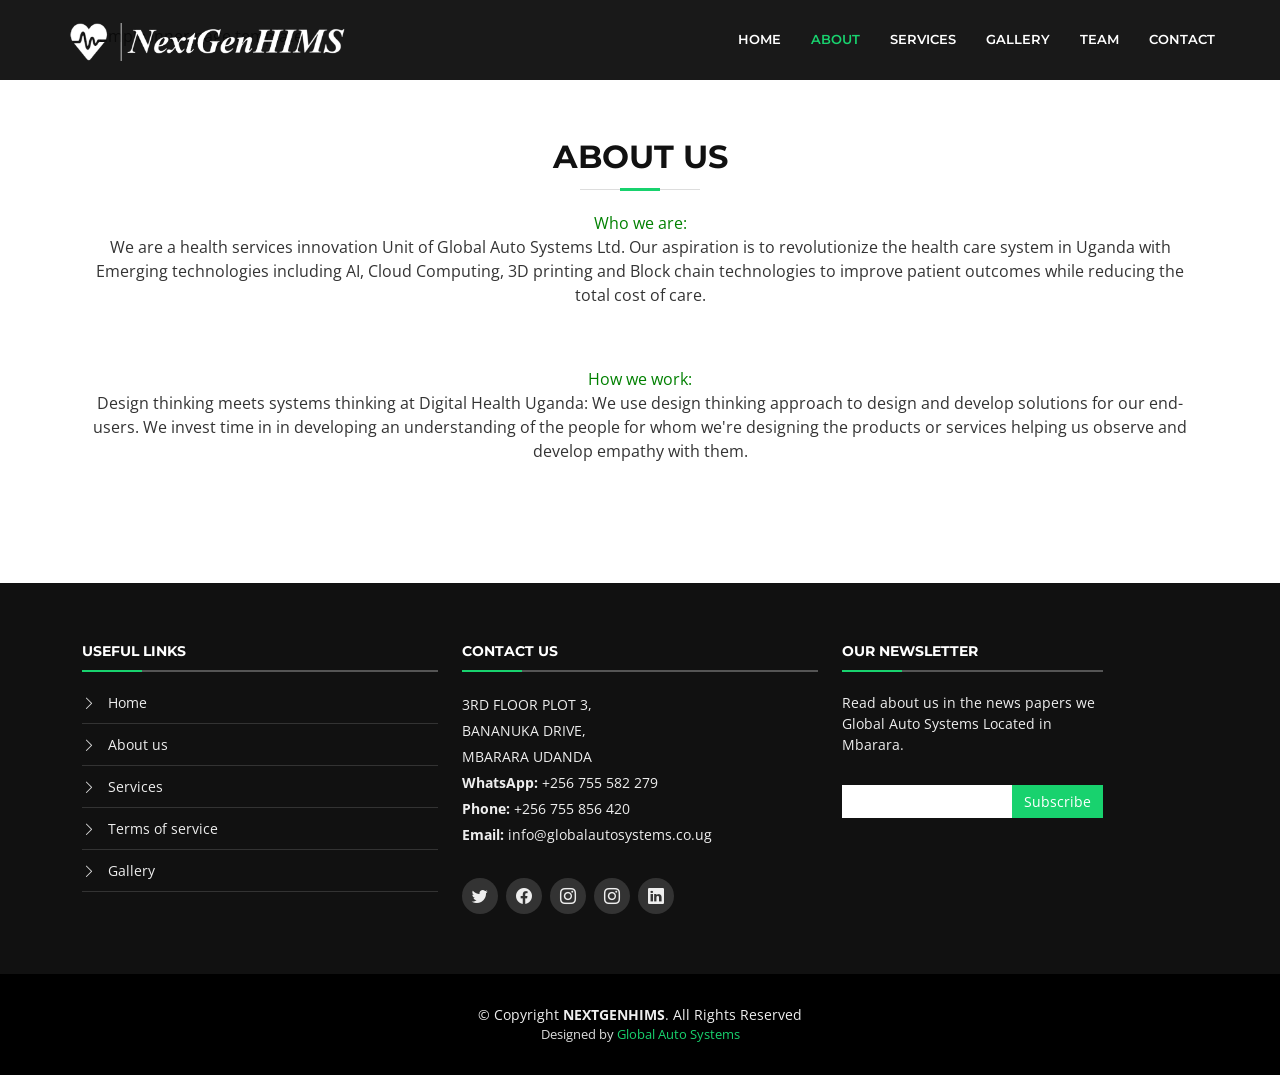
==== commit 68be2549: "second comment" ====
--- a/about.html
+++ b/about.html
@@ -111,25 +111,25 @@
     <div class="container">
       <div class="row">
 
-        <div class="col-lg-3 col-md-6 footer-info">
-          <a style="margin-right: 21px;" href="index.html" class="logo"><img src="assets/img/NexGenEms logo.png" alt="" class="img-fluid"></a><br><br>
+        <!-- <div class="col-lg-3 col-md-6 footer-info">
+          <a style="margin-right: 21px;" href="index.html" class="logo"><img src="assets/img/NexGenEms logo.png" alt="" class="img-fluid"></a><br><br> -->
           <!-- <h2>NEXTGENHIMS</h2> -->
           
-          <p>Incoporating Artifical Intelligence in Diagnosis of Diseases to Improve People's Lives.</p>
-        </div>
-
-        <div class="col-lg-3 col-md-6 footer-links">
+          <!-- <p>Incoporating Artifical Intelligence in Diagnosis of Diseases to Improve People's Lives.</p>
+        </div> -->
+
+        <div class="col-lg-4 col-md-6 footer-links">
           <h4>Useful Links</h4>
           <ul>
-            <li><i class="bi bi-chevron-right"></i> <a href="#">Home</a></li>
-            <li><i class="bi bi-chevron-right"></i> <a href="#">About us</a></li>
-            <li><i class="bi bi-chevron-right"></i> <a href="#">Services</a></li>
-            <li><i class="bi bi-chevron-right"></i> <a href="#">Terms of service</a></li>
-            <li><i class="bi bi-chevron-right"></i> <a href="#">Privacy policy</a></li>
+            <li><i class="bi bi-chevron-right"></i> <a href="index.html">Home</a></li>
+            <li><i class="bi bi-chevron-right"></i> <a href="about.html">About us</a></li>
+            <li><i class="bi bi-chevron-right"></i> <a href="service.html">Services</a></li>
+            <li><i class="bi bi-chevron-right"></i> <a href="team.html">Terms of service</a></li>
+            <li><i class="bi bi-chevron-right"></i> <a href="gallery.html">Gallery</a></li>
           </ul>
         </div>
 
-        <div class="col-lg-3 col-md-6 footer-contact">
+        <div class="col-lg-4 col-md-6 footer-contact">
           <h4>Contact Us</h4>
           <p>
             3RD FLOOR PLOT 3, <br>
--- a/assets/css/style.css
+++ b/assets/css/style.css
@@ -447,7 +447,8 @@
 --------------------------------------------------------------*/
 #hero {
   width: 100%;
-  height: 120vh;
+  /* height: 120vh; */
+  height: 100vh;
   background: #000;
   overflow: hidden;
   position: relative;
@@ -478,7 +479,8 @@
   justify-content: center;
   align-items: center;
   /* position: absolute; */
-  margin-top: 100px;
+  /* margin-top: 100px; */
+  margin-top: 200px;
   bottom: 0;
   top: 5px;
   left: 50px;
@@ -695,12 +697,156 @@
   margin-bottom: 0;
 }
 
+/*--------------------------------------------------------------
+# Contact
+--------------------------------------------------------------*/
+.contact {
+  padding-bottom: 30px;
+}
+
+.contact .info-box {
+  color: #444;
+  text-align: center;
+  box-shadow: 0 0 30px rgba(214, 215, 216, 0.6);
+  padding: 20px 0 30px 0;
+  margin-bottom: 30px;
+}
+
+.contact .info-box i {
+  font-size: 32px;
+  color: #68A4C4;
+  border-radius: 50%;
+  padding: 8px;
+  border: 2px dotted #a2cce3;
+}
+
+.contact .info-box h3 {
+  font-size: 20px;
+  color: #666;
+  font-weight: 700;
+  margin: 10px 0;
+}
+
+.contact .info-box p {
+  padding: 0;
+  line-height: 24px;
+  font-size: 14px;
+  margin-bottom: 0;
+}
+
+.contact .php-email-form {
+  box-shadow: 0 0 30px rgba(214, 215, 216, 0.6);
+  padding: 30px;
+  margin-bottom: 30px;
+}
+
+.contact .php-email-form .validate {
+  display: none;
+  color: red;
+  margin: 0 0 15px 0;
+  font-weight: 400;
+  font-size: 13px;
+}
+
+.contact .php-email-form .error-message {
+  display: none;
+  color: #fff;
+  background: #ed3c0d;
+  text-align: left;
+  padding: 15px;
+  font-weight: 600;
+}
+
+.contact .php-email-form .error-message br + br {
+  margin-top: 25px;
+}
+
+.contact .php-email-form .sent-message {
+  display: none;
+  color: #fff;
+  background: #18d26e;
+  text-align: center;
+  padding: 15px;
+  font-weight: 600;
+}
+
+.contact .php-email-form .loading {
+  display: none;
+  background: #fff;
+  text-align: center;
+  padding: 15px;
+}
+
+.contact .php-email-form .loading:before {
+  content: "";
+  display: inline-block;
+  border-radius: 50%;
+  width: 24px;
+  height: 24px;
+  margin: 0 10px -6px 0;
+  border: 3px solid #18d26e;
+  border-top-color: #eee;
+  -webkit-animation: animate-loading 1s linear infinite;
+  animation: animate-loading 1s linear infinite;
+}
+
+.contact .php-email-form input, .contact .php-email-form textarea {
+  border-radius: 0;
+  box-shadow: none;
+  font-size: 14px;
+}
+
+.contact .php-email-form input::focus, .contact .php-email-form textarea::focus {
+  background-color: #68A4C4;
+}
+
+.contact .php-email-form input {
+  padding: 20px 15px;
+}
+
+.contact .php-email-form textarea {
+  padding: 12px 15px;
+}
+
+.contact .php-email-form button[type="submit"] {
+  background: #68A4C4;
+  border: 0;
+  padding: 10px 24px;
+  color: #fff;
+  transition: 0.4s;
+}
+
+.contact .php-email-form button[type="submit"]:hover {
+  /* background: #8dbad2; */
+  background: #18d26e;
+}
+
+@-webkit-keyframes animate-loading {
+  0% {
+    transform: rotate(0deg);
+  }
+  100% {
+    transform: rotate(360deg);
+  }
+}
+
+@keyframes animate-loading {
+  0% {
+    transform: rotate(0deg);
+  }
+  100% {
+    transform: rotate(360deg);
+  }
+}
+
+
 /* About Us Section
 --------------------------------*/
 #about {
-  background: url("../img/about-bg.jpg") center top no-repeat fixed;
+  background: url("../img/hero-carousel/img.jpg") center top no-repeat fixed;
   background-size: cover;
   padding: 40px 0 40px 0;
+  /* background-color: white; */
   position: relative;
 }
 #about::before {
@@ -719,6 +865,7 @@
 }
 #about .about-col {
   background: #fff;
+  /* background: rgb(24,210,110); */
   border-radius: 0 0 4px 4px;
   box-shadow: 0px 2px 12px rgba(0, 0, 0, 0.08);
   margin-bottom: 20px;
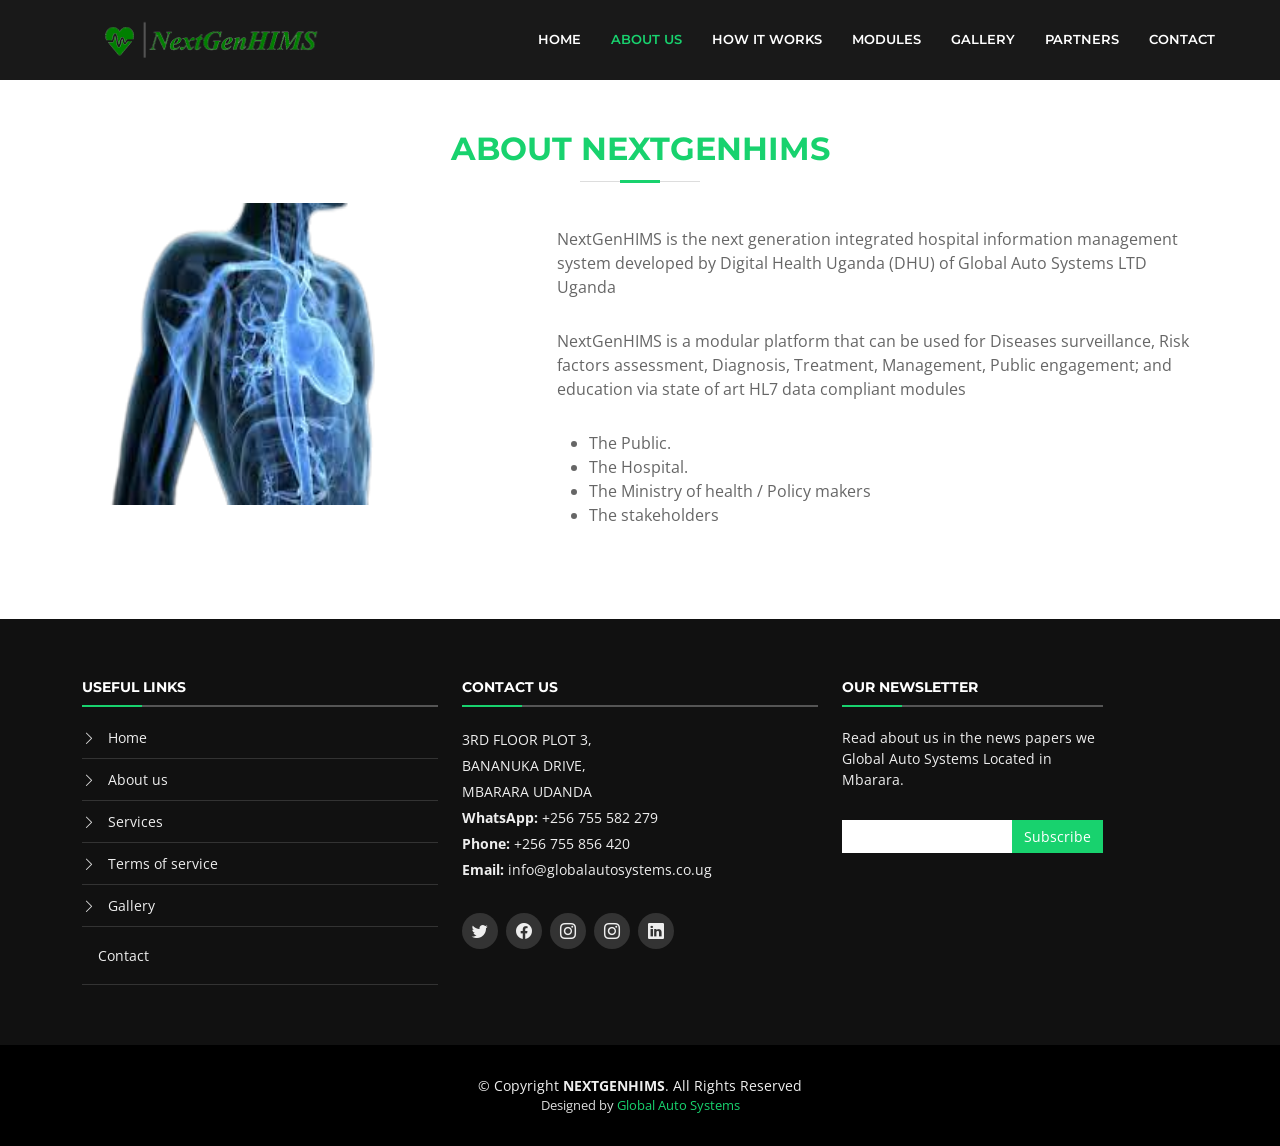
==== commit 4eedcdb7: "second comment" ====
--- a/about.html
+++ b/about.html
@@ -45,15 +45,16 @@
         <div class="col-xl-11 d-flex align-items-center justify-content-between">
           <!-- <h1 class="logo"><a href="index.html">NEXTGENHIMS</a></h1> -->
           <!-- Uncomment below if you prefer to use an image logo -->
-          <a href="index.html" class="logo"><img src="assets/img/NexGenEms logo.png" alt="" class="img-fluid"></a>
+          <a href="index.html" class="logo"><img style="height: 7cm;" src="assets/img/nextgenlogo.png" alt="" class="img-fluid"></a>
 
           <nav id="navbar" class="navbar">
             <ul>
               <li><a class="nav-link scrollto " href="index.html">Home</a></li>
-              <li><a class="nav-link scrollto active" href="about.html">About</a></li>
-              <li><a class="nav-link scrollto" href="service.html">Services</a></li>
+              <li><a class="nav-link scrollto active" href="about.html">About Us</a></li>
+              <li><a class="nav-link scrollto" href="service.html">How It Works</a></li>
+              <li><a class="nav-link scrollto" href="modules.html">Modules</a></li>
               <li><a class="nav-link scrollto " href="gallery.html">Gallery</a></li>
-              <li><a class="nav-link scrollto" href="team.html">Team</a></li>
+              <li><a class="nav-link scrollto" href="team.html">Partners</a></li>
              
               <li><a class="nav-link scrollto" href="inner-page.html">Contact</a></li>
             </ul>
@@ -70,13 +71,13 @@
     <section class="inner-page mt-4">
       <div class="container">
         <p>
-          Example inner page template
+          
         </p>
       </div>
     </section>
 
   <!-- ======= Skills Section ======= -->
-    <section id="skills">
+    <!-- <section id="skills">
       <div class="container" data-aos="fade-up">
 
         <header class="section-header">
@@ -87,11 +88,8 @@
              <p>
               <span style="color: green;">How we work:</span> <br>
               Design thinking meets systems thinking at Digital Health Uganda: We use design thinking approach to design and develop solutions for our end-users. We invest time in in developing an understanding of the people for whom we're designing the products or services helping us observe and develop empathy with them.
-             </p>
-        </header>
-        
-
-        </div>
+             </p> -->
+       
            
         <!-- <div class="store">
              <p style="text-align: center;">Read More</p>
@@ -99,10 +97,71 @@
               <div class="text">Global Auto Systems the best company in uganda located in Mbarara</div>
             </div>
         </div>      -->
-    </section>
+    <!-- </section> -->
     <!-- End Skills Section -->
 
   
+
+
+  <!-- ======= Features Section ======= -->
+  <section style="margin-bottom: 2cm;" class="features">
+    <div class="container">
+
+      <header class="section-header">
+
+        <h3 style="color: rgb(24,210,110); margin-top: 2cm;">About NextGenHIMS</h3>
+    
+    </header>
+
+      <div class="row" data-aos="fade-up">
+        <div class="col-md-5">
+          <img style="height: 8cm;" src="assets/img/mb.png" class="img-fluid" alt="">
+        </div>
+        <div class="col-md-7 pt-4">
+         
+          <p class="font-italic">
+            NextGenHIMS is the next generation integrated hospital information management system developed by Digital Health Uganda (DHU) of Global Auto Systems LTD Uganda
+          </p>
+          <p class="font-italic">
+            NextGenHIMS is a modular platform that can be used for Diseases surveillance, Risk factors assessment, Diagnosis, Treatment, Management, Public engagement; and education via state of art HL7 data compliant modules
+          </p>
+          <ul>
+            <li><i class="icofont-check"></i> The Public.</li>
+            <li><i class="icofont-check"></i> The Hospital.</li>
+            <li><i class="icofont-check"></i> The Ministry of health / Policy makers</li>
+            <li><i class="icofont-check"></i> The stakeholders</li>
+          </ul>
+        </div>
+      </div>
+
+      <!-- <div class="row" data-aos="fade-up">
+        <div class="col-md-5 order-1 order-md-2">
+          <img style="height: 8cm;" src="assets/img/md.png" class="img-fluid" alt="">
+        </div>
+        <div class="col-md-7 pt-5 order-2 order-md-1">
+          <h3>Appointment Management</h3>
+          <p class="font-italic">
+            For hospitals having their own site, appointment widgets will be integrated onto the site. Patients visiting the hospital’s website can book online appointments with ease.
+          </p>
+          <p>
+            Billing Management
+            Integrated Billing with treatments, Lab and Radiology. Alerts will be sent on Discount Authorisation. Automatic due capture, Option to bill before and after consultation.
+          </p>
+        </div>
+      </div>
+
+    </div> -->
+  </section><!-- End Features Section -->
+
+
+
+
+
+
+
+
+
+    
   </main><!-- End #main -->
 
 <!-- ======= Footer ======= -->
@@ -126,6 +185,7 @@
             <li><i class="bi bi-chevron-right"></i> <a href="service.html">Services</a></li>
             <li><i class="bi bi-chevron-right"></i> <a href="team.html">Terms of service</a></li>
             <li><i class="bi bi-chevron-right"></i> <a href="gallery.html">Gallery</a></li>
+            <li><a class="nav-link scrollto" href="contact.html">Contact</a></li>
           </ul>
         </div>
 
--- a/assets/css/style.css
+++ b/assets/css/style.css
@@ -37,7 +37,6 @@
   margin: 0 0 20px 0;
   padding: 0;
 }
-
 /*--------------------------------------------------------------
 # Back to top button
 --------------------------------------------------------------*/
@@ -121,7 +120,7 @@
   height: 80px;
 }
 #header.header-transparent {
-  background: transparent;
+  background-color: rgba(0, 0, 0, 0.9);
 }
 #header.header-scrolled {
   background: rgba(0, 0, 0, 0.9);
@@ -410,11 +409,123 @@
   display: block;
 }
 
+/*------/ Intro Single /------*/
+.intro-single {
+  padding: 12rem 0 3rem;
+}
+@media (max-width: 767px) {
+  .intro-single {
+    padding-top: 9rem;
+  }
+}
+.intro-single .title-single-box {
+  padding: 1rem 0 1rem 2rem;
+}
+.intro-single .title-single-box {
+  border-left: 3px solid #2eca6a;
+}
+.intro-single .title-single-box .title-single {
+  font-weight: 600;
+  font-size: 2.2rem;
+}
+@media (min-width: 768px) {
+  .intro-single .title-single-box .title-single {
+    font-size: 2.1rem;
+  }
+}
+@media (min-width: 992px) {
+  .intro-single .title-single-box .title-single {
+    font-size: 2.5rem;
+  }
+}
+.intro-single .breadcrumb-box {
+  padding: 1rem 0 0 0.5rem;
+}
+.intro-single .breadcrumb {
+  background-color: transparent;
+  padding-right: 0;
+  padding-left: 0;
+}
+
+/*------/ Overlay /------*/
+.overlay-a {
+  text-decoration: none;
+  background: linear-gradient(to bottom, rgba(0, 0, 0, 0) 0%, rgba(0, 0, 0, 0.2) 27%, rgba(0, 0, 0, 0.65) 90%);
+}
+
+.overlay {
+  position: absolute;
+  top: 0;
+  left: 0px;
+  padding: 0;
+  height: 100%;
+  width: 100%;
+}
+
+.carousel-pagination {
+  margin-top: 10px;
+  text-align: center;
+}
+.carousel-pagination .swiper-pagination-bullet {
+  width: 18px;
+  height: 10px;
+  background-color: #555;
+  margin: 0 4px;
+  border-radius: 0;
+  opacity: 1;
+  transition: 0.3s;
+}
+.carousel-pagination .swiper-pagination-bullet-active {
+  background-color: #2eca6a;
+  width: 36px;
+}
+
+.nav-arrow-a {
+  text-decoration: none;
+}
+.nav-arrow-a .owl-arrow .owl-nav {
+  font-size: 1.8rem;
+  margin-top: -110px;
+}
+.nav-arrow-a .owl-arrow .owl-nav .owl-next {
+  margin-left: 15px;
+}
+
+.nav-arrow-b .owl-arrow .owl-nav {
+  position: absolute;
+  top: 0;
+  right: 0;
+  font-size: 1.2rem;
+}
+.nav-arrow-b .owl-arrow .owl-nav .owl-prev,
+.nav-arrow-b .owl-arrow .owl-nav .owl-next {
+  padding: 0.7rem 1.5rem !important;
+  display: inline-block;
+  transition: all 0.6s ease-in-out;
+  color: #ffffff;
+  background-color: #2eca6a;
+  opacity: 0.9;
+}
+.nav-arrow-b .owl-arrow .owl-nav .owl-prev.disabled,
+.nav-arrow-b .owl-arrow .owl-nav .owl-next.disabled {
+  transition: all 0.6s ease-in-out;
+  color: #ffffff;
+}
+.nav-arrow-b .owl-arrow .owl-nav .owl-prev:hover,
+.nav-arrow-b .owl-arrow .owl-nav .owl-next:hover {
+  background-color: #26a356;
+}
+.nav-arrow-b .owl-arrow .owl-nav .owl-next {
+  margin-left: 0px;
+}
+
+
+
 
 /*--------------------------------------------------------------
 # overlay
 --------------------------------------------------------------*/
-.overlay {
+/* .overlay {
   position: absolute;
   top: 0;
   bottom: 0;
@@ -440,7 +551,9 @@
   -ms-transform: translate(-50%, -50%);
   transform: translate(-50%, -50%);
   text-align: center;
-}
+} */
+
+
 
 /*--------------------------------------------------------------
 # Hero Section
@@ -449,9 +562,14 @@
   width: 100%;
   /* height: 120vh; */
   height: 100vh;
-  background: #000;
+  /* background: white; */
+  /* background-image: url(../img/hero-bg.png); */
+  /* background-image: url(../img/about-vision.jpg); */
+  background: url(../img/facts-bg.jpg) center top no-repeat fixed;
   overflow: hidden;
-  position: relative;
+  /* position: relative; */
+  margin-bottom: 2cm;
+  margin-top: -1cm;
 }
 @media (max-height: 500px) {
   #hero {
@@ -459,7 +577,7 @@
   }
 }
 #hero .carousel, #hero .carousel-inner, #hero .carousel-item, #hero .carousel-item::before {
-  position: absolute;
+  /* position: absolute; */
   top: 0;
   right: 0;
   left: 0;
@@ -843,7 +961,7 @@
 /* About Us Section
 --------------------------------*/
 #about {
-  background: url("../img/hero-carousel/img.jpg") center top no-repeat fixed;
+  /* background: url("../img/hero-carousel/img.jpg") center top no-repeat fixed; */
   background-size: cover;
   padding: 40px 0 40px 0;
   /* background-color: white; */
@@ -852,9 +970,9 @@
 #about::before {
   content: "";
   position: absolute;
-  left: 0;
+  /* left: 0;
   right: 0;
-  top: 0;
+  top: 0; */
   bottom: 0;
   /* background: rgba(255, 255, 255, 0.92); */
   z-index: 9;
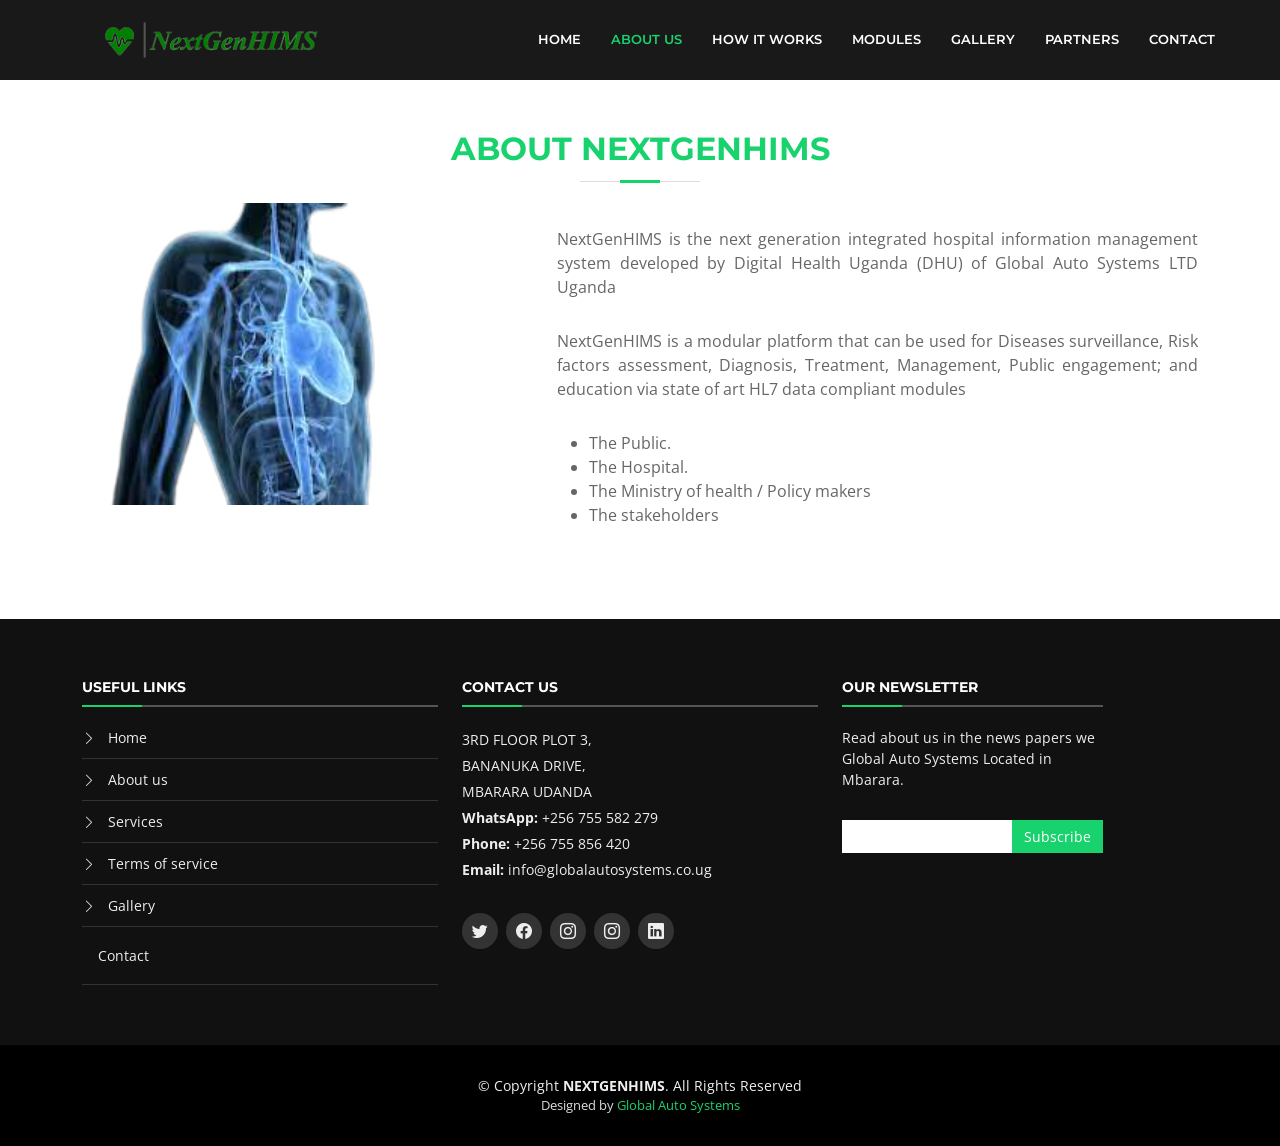
==== commit c3f0543b: "second comment" ====
--- a/about.html
+++ b/about.html
@@ -119,10 +119,10 @@
         </div>
         <div class="col-md-7 pt-4">
          
-          <p class="font-italic">
+          <p class="font-italic" style="text-align: justify; text-align-last: left;">
             NextGenHIMS is the next generation integrated hospital information management system developed by Digital Health Uganda (DHU) of Global Auto Systems LTD Uganda
           </p>
-          <p class="font-italic">
+          <p class="font-italic" style="text-align: justify; text-align-last: left;">
             NextGenHIMS is a modular platform that can be used for Diseases surveillance, Risk factors assessment, Diagnosis, Treatment, Management, Public engagement; and education via state of art HL7 data compliant modules
           </p>
           <ul>
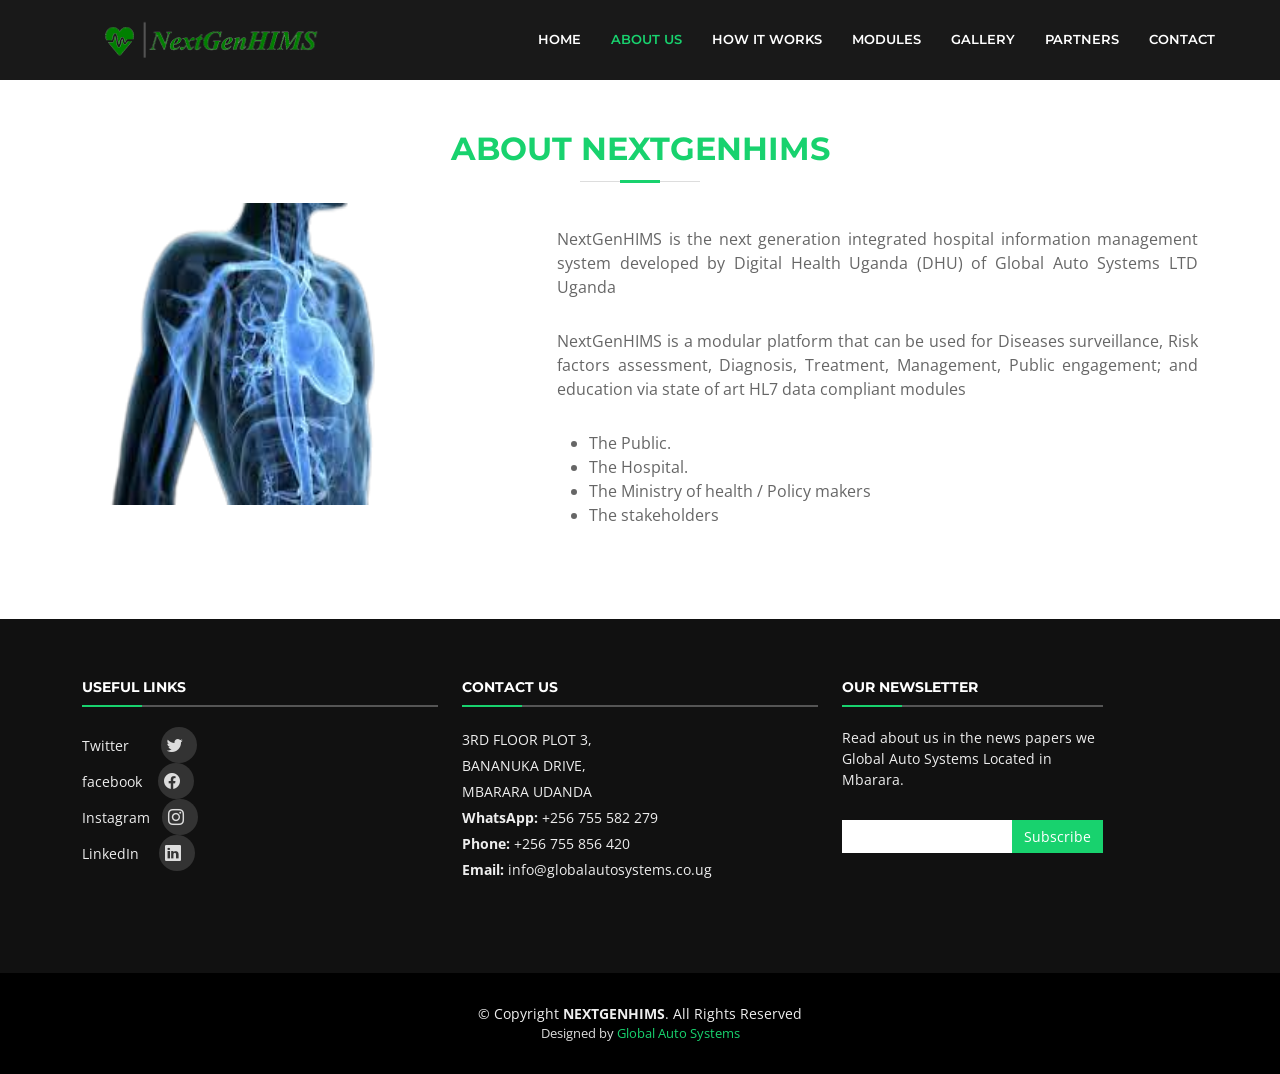
==== commit 95407b90: "third comment" ====
--- a/about.html
+++ b/about.html
@@ -180,12 +180,17 @@
         <div class="col-lg-4 col-md-6 footer-links">
           <h4>Useful Links</h4>
           <ul>
-            <li><i class="bi bi-chevron-right"></i> <a href="index.html">Home</a></li>
-            <li><i class="bi bi-chevron-right"></i> <a href="about.html">About us</a></li>
-            <li><i class="bi bi-chevron-right"></i> <a href="service.html">Services</a></li>
-            <li><i class="bi bi-chevron-right"></i> <a href="team.html">Terms of service</a></li>
-            <li><i class="bi bi-chevron-right"></i> <a href="gallery.html">Gallery</a></li>
-            <li><a class="nav-link scrollto" href="contact.html">Contact</a></li>
+            <div class="social-links">
+              Twitter &nbsp;&nbsp;&nbsp;&nbsp;&nbsp;&nbsp;
+              <a href="#" class="twitter"><i class="bi bi-twitter"></i></a><br>
+              facebook &nbsp;&nbsp;
+              <a href="#" class="facebook"><i class="bi bi-facebook"></i></a><br>
+              Instagram &nbsp;
+              <a href="#" class="instagram"><i class="bi bi-instagram"></i></a><br>
+              LinkedIn &nbsp;&nbsp;&nbsp;
+              <a href="#" class="linkedin"><i class="bi bi-linkedin"></i></a><br>
+              </div>
+            
           </ul>
         </div>
 
@@ -200,14 +205,7 @@
             <strong>Email:</strong> info@globalautosystems.co.ug<br>
           </p>
 
-          <div class="social-links">
-            <a href="#" class="twitter"><i class="bi bi-twitter"></i></a>
-            <a href="#" class="facebook"><i class="bi bi-facebook"></i></a>
-            <a href="#" class="instagram"><i class="bi bi-instagram"></i></a>
-            <a href="#" class="instagram"><i class="bi bi-instagram"></i></a>
-            <a href="#" class="linkedin"><i class="bi bi-linkedin"></i></a>
-          </div>
-
+        
         </div>
 
         <div class="col-lg-3 col-md-6 footer-newsletter">
